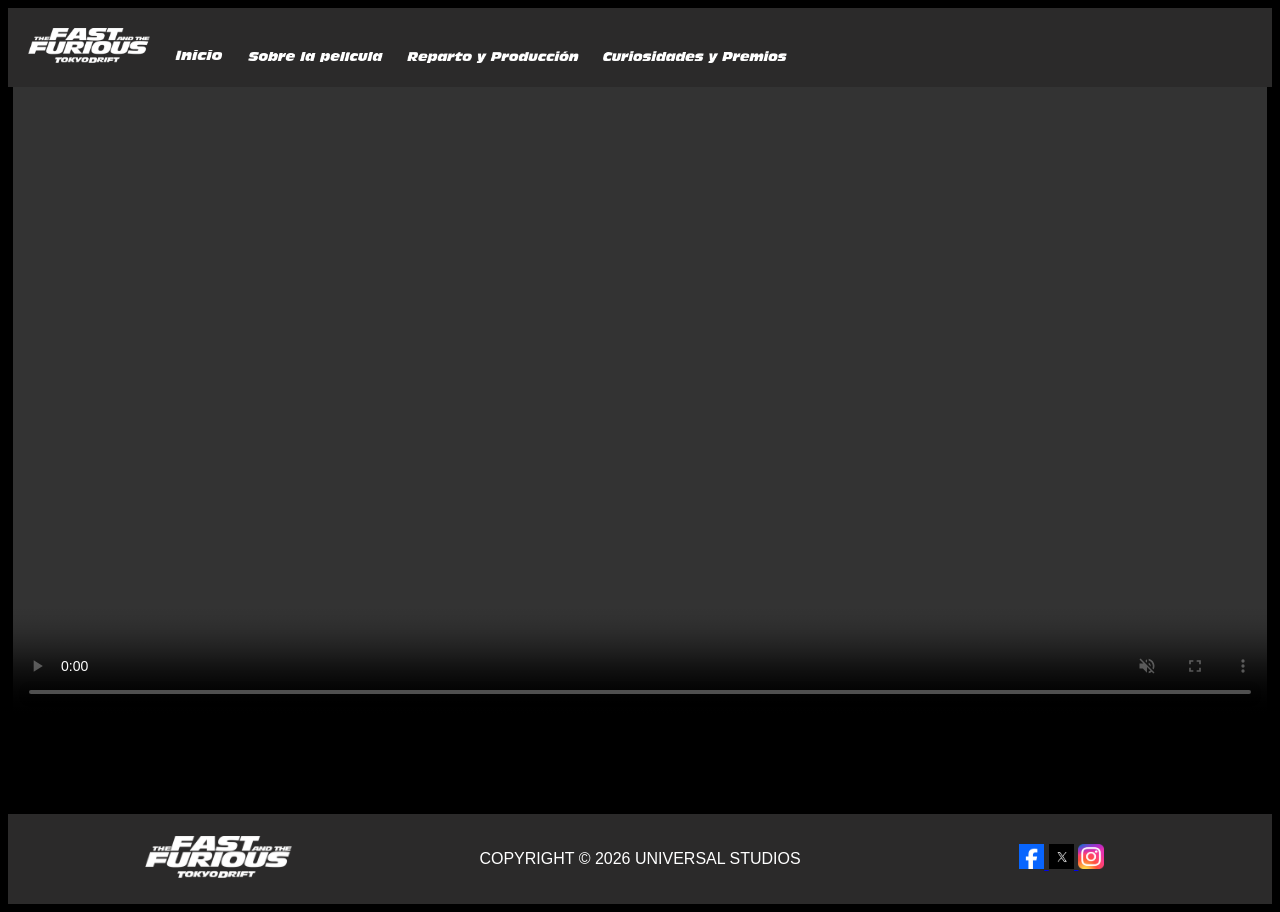
==== index.html @ ff56fbdf "Update index.html" ====
<!DOCTYPE html>
<html lang="en">
<head>
    <meta charset="UTF-8">
    <meta name="viewport" content="width=device-width, initial-scale=1.0">
    <title>Inicio</title>
    <link rel="stylesheet" href="./recursos/estilos/general.css">
    <link rel="icon" href="./recursos/imagenes/FaviconFF.png" sizes="32x32">
</head>
<body>     
    <header>
        <nav>
            <a href="./index.html"><img src="./recursos/imagenes/logo.png"   width="10%" alt="logo"></a> 
            <a href="./index.html"><img src="./recursos/imagenes/Inicio.png" class="margenMenu" width="4%" alt="Inicio"></a>
            <a href="./recursos/paginas/informacion.html"><img src="./recursos/imagenes/Sobre la pelicula.png" class="margenMenu1" width="11%" alt="Sobre la pelicula"></a>
            <a href="./recursos/paginas/repartoyproduccion.html"><img src="./recursos/imagenes/Reparto y Produccion.png" class="margenMenu2" width="14%" alt="Sobre la pelicula"></a>
            <a href="./recursos/paginas/curiosidadesypremios.htm"><img src="./recursos/imagenes/Curiosidades y Premios.png" width="15%" class="margenMenu2" alt="Curiosidades y Premios"></a>
        </nav>
    </header>
    <main>
        <article>
            <video width="95%" class="margenVideo" controls autoplay muted loop><source src="./recursos/videos/Trailer.mp4" type="video/mp4">Tu navegador no soporta la etiqueta de video.</video>
        </article>
        <div class="player">
        <iframe 
            src="https://open.spotify.com/embed/album/4SJhZBuuLYlwUJGxWf8Pj0" 
            width="300vh" 
            height="100vh" 
            frameborder="0" 
            allowtransparency="true" 
            allow="encrypted-media">
        </iframe>
</div>
        
    </main>
    <footer>
        <section>
            <div> 
                <img src="./recursos/imagenes/logo.png" width="35%" alt="logo">
            </div>
            <div>
                <p>COPYRIGHT © 2026 UNIVERSAL STUDIOS</p>
            </div>
            <div>
                <a href="https://www.facebook.com/RapidoYFurioso.AR/?ref=bookmarks" target="_blank">  <img src="./recursos/imagenes/Facebook.jpg"  width="6%" alt="facebook"> </a> 
                <a href="https://x.com/TheFastSaga" target="_blank">  <img src="./recursos/imagenes/X.jpg" width="6%" alt="X"> </a> 
                <a href="https://www.instagram.com/thefastsaga/?hl=es-la" target="_blank">  <img src="./recursos/imagenes/Instagram.png"  width="6%" alt="Instragram"> </a> 
            </div>  
        </section>
    </footer>
</body>
</html>
---- recursos/estilos/general.css ----
*{
    padding: 0;
    box-sizing: border-box;
}

body{
    background-color: black;
    color: white;
    font-family: "Archivo Black", sans-serif;
    font-weight: 400;
    font-style: normal; 
}

.texto{
    font-family: "Archivo Black", sans-serif;
    font-weight: 400;
    font-style: normal;
}

header{
    background-color: rgb(43, 42, 42);
    color: white;
    padding: 20px;               /* Espaciado arriba y abajo */
}

footer{
    background-color: rgb(43, 42, 42);
    color: white;
    margin-top: 100px;

}

.rojo{                          /* Color rojo */
    background-color: black;
    color: red;
}

.centro{                        /* Alinea centro */
    text-align: center;
}

section {
    text-align: center; 
    display: flex;
      
}

main {
    padding: 0 5px;
}

.margenVideo {
    display: flex;
    justify-content: center;      /* Centra horizontalmente */
    align-items: center;          /* Centra verticalmente (opcional) */
    width: 100%;                  /* Asegura que ocupe todo el ancho disponible */
}

.margenMenu{                      /* Margenes menu*/          
    margin-bottom: 3px;
    margin-left: 20px;
}

.margenMenu1{
    margin-bottom: 1px;
    margin-left: 20px;
}

.margenMenu2{
    margin-left: 20px;
}

.margenRedes{
    margin: auto;
}

footer section {
    display: flex;                  /* Activa el modo flexible */
    justify-content: space-between; /* Distribuye los elementos con el mismo espacio entre si */
    align-items: center;            /* Alinea en el centro */
    width: 100%;                    /* Para que ocupe todo el ancho */
    padding: 20px 0;                /* Espaciado solo arriba y abajo */
}

footer section div {
    flex: 1;                        /* Hace que cada div ocupe el mismo espacio */
    text-align: center;             /* Centra dentro de cada div */
}


a:hover{
    filter: drop-shadow(0 0 10px rgb(255, 255, 255));
}

.player {
  position: fixed;
  top: 10px;       /* arriba */
  right: 10px;     /* derecha */
  z-index: 9999;   /* siempre por encima */
}

body.centro {
    background-color: black;
    display: flex;
    flex-direction: column; 
    align-items: center;    
    justify-content: center; 
    text-align: center;
    gap: 15px;
}
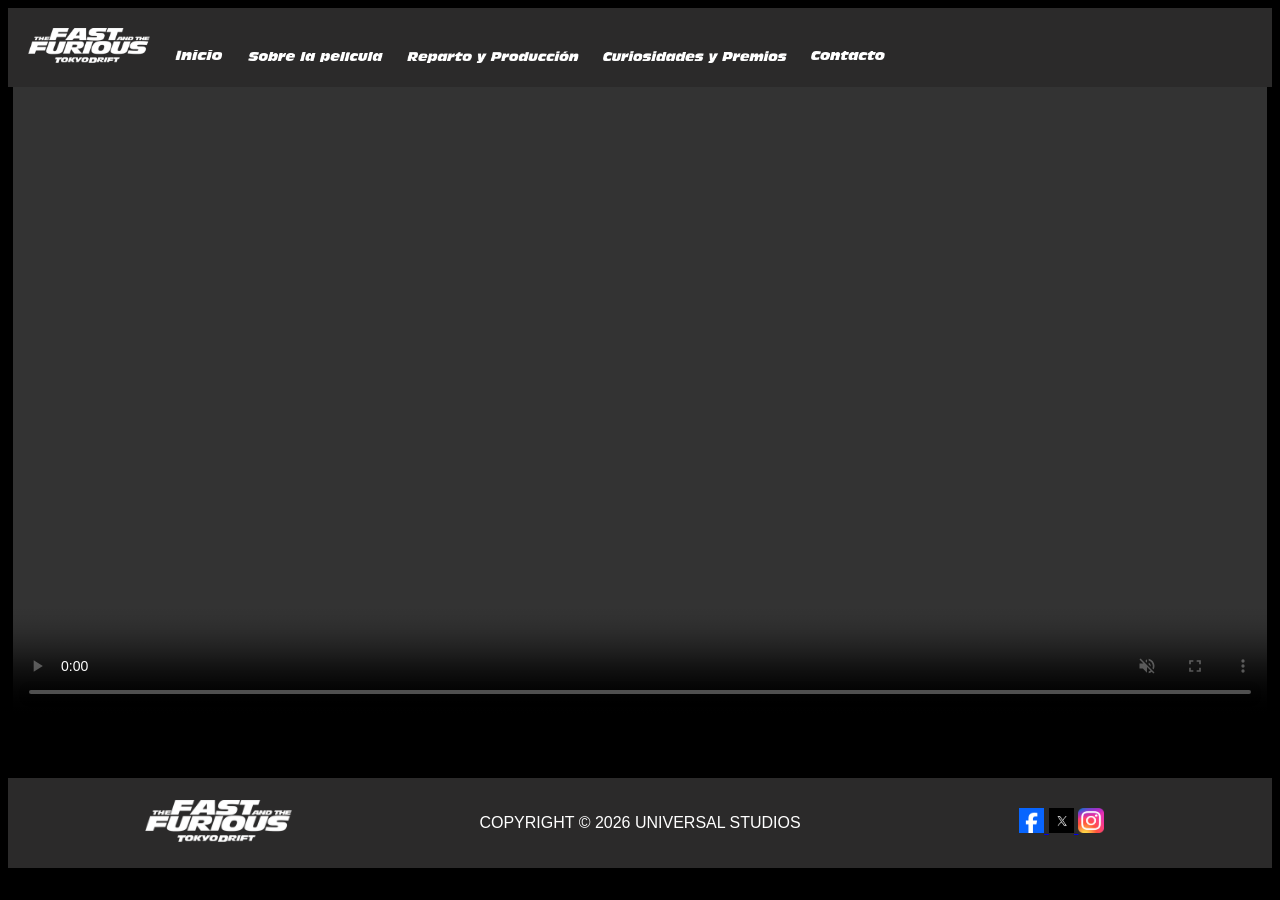
==== commit dba63007: "Formulario de contacto" ====
--- a/index.html
+++ b/index.html
@@ -14,24 +14,14 @@
             <a href="./index.html"><img src="./recursos/imagenes/Inicio.png" class="margenMenu" width="4%" alt="Inicio"></a>
             <a href="./recursos/paginas/informacion.html"><img src="./recursos/imagenes/Sobre la pelicula.png" class="margenMenu1" width="11%" alt="Sobre la pelicula"></a>
             <a href="./recursos/paginas/repartoyproduccion.html"><img src="./recursos/imagenes/Reparto y Produccion.png" class="margenMenu2" width="14%" alt="Sobre la pelicula"></a>
-            <a href="./recursos/paginas/curiosidadesypremios.htm"><img src="./recursos/imagenes/Curiosidades y Premios.png" width="15%" class="margenMenu2" alt="Curiosidades y Premios"></a>
+            <a href="./recursos/paginas/curiosidadesypremios.html"><img src="./recursos/imagenes/Curiosidades y Premios.png" width="15%" class="margenMenu2" alt="Curiosidades y Premios"></a>
+            <a href="./recursos/paginas/form.html"><img src="./recursos/imagenes/Contacto.png" width="6%" class="margenMenu" alt="Curiosidades y Premios"></a>
         </nav>
     </header>
     <main>
         <article>
             <video width="95%" class="margenVideo" controls autoplay muted loop><source src="./recursos/videos/Trailer.mp4" type="video/mp4">Tu navegador no soporta la etiqueta de video.</video>
-        </article>
-        <div class="player">
-        <iframe 
-            src="https://open.spotify.com/embed/album/4SJhZBuuLYlwUJGxWf8Pj0" 
-            width="300vh" 
-            height="100vh" 
-            frameborder="0" 
-            allowtransparency="true" 
-            allow="encrypted-media">
-        </iframe>
-</div>
-        
+        </article>  
     </main>
     <footer>
         <section>
--- a/recursos/estilos/general.css
+++ b/recursos/estilos/general.css
@@ -26,7 +26,7 @@
 footer{
     background-color: rgb(43, 42, 42);
     color: white;
-    margin-top: 100px;
+    margin-top: 5vw;
 
 }
 
@@ -92,13 +92,6 @@
     filter: drop-shadow(0 0 10px rgb(255, 255, 255));
 }
 
-.player {
-  position: fixed;
-  top: 10px;       /* arriba */
-  right: 10px;     /* derecha */
-  z-index: 9999;   /* siempre por encima */
-}
-
 body.centro {
     background-color: black;
     display: flex;
@@ -107,4 +100,14 @@
     justify-content: center; 
     text-align: center;
     gap: 15px;
+}
+
+form {
+    padding-top: 2vh;
+    align-items: center;    
+    justify-content: center; 
+    text-align: center;
+    display: flex;
+    flex-direction: column;
+    gap: 15px;
 }
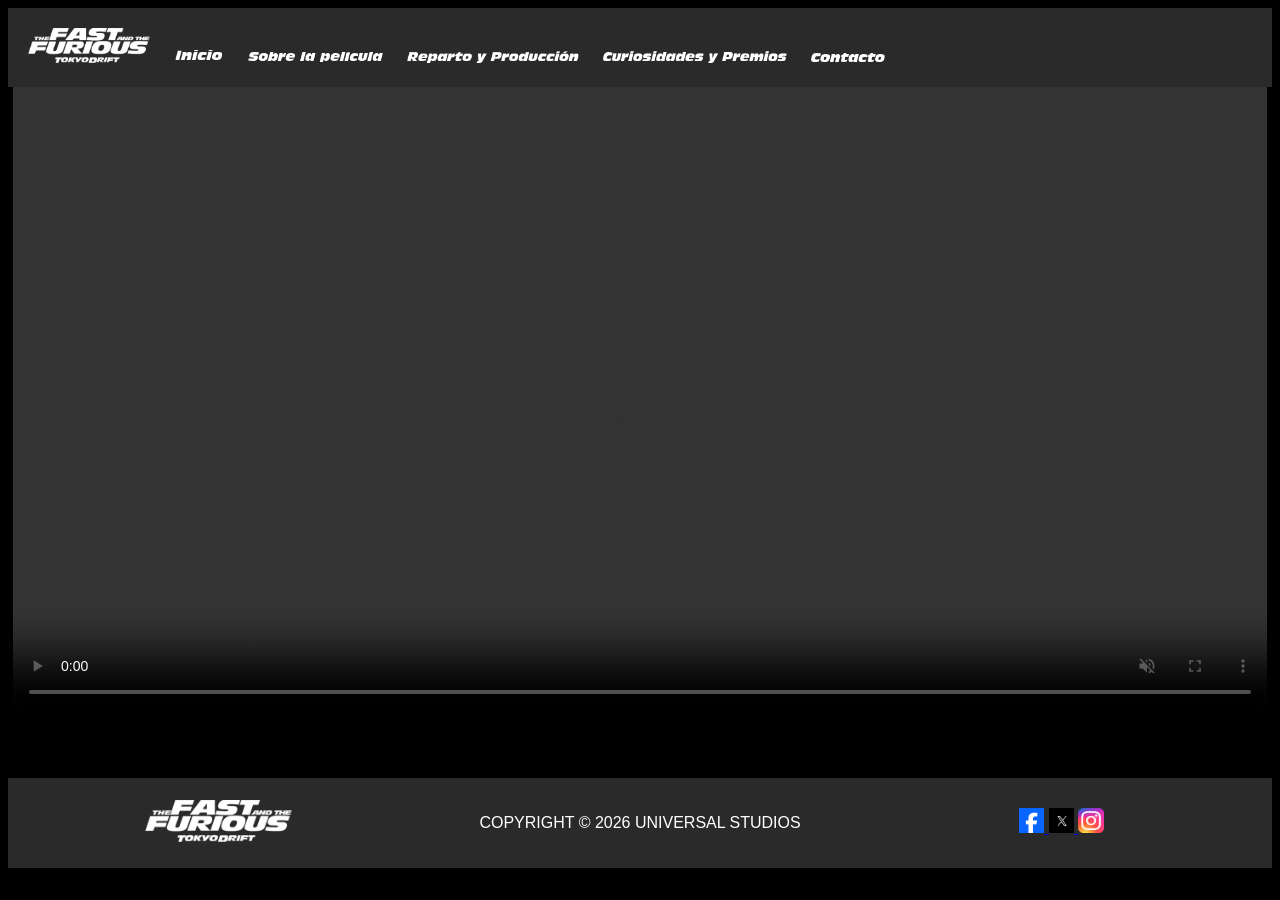
==== commit 3dc9a376: "Cambio estilos" ====
--- a/index.html
+++ b/index.html
@@ -5,6 +5,7 @@
     <meta name="viewport" content="width=device-width, initial-scale=1.0">
     <title>Inicio</title>
     <link rel="stylesheet" href="./recursos/estilos/general.css">
+    <link rel="stylesheet" href="./recursos/estilos/index.css">
     <link rel="icon" href="./recursos/imagenes/FaviconFF.png" sizes="32x32">
 </head>
 <body>     
@@ -15,7 +16,7 @@
             <a href="./recursos/paginas/informacion.html"><img src="./recursos/imagenes/Sobre la pelicula.png" class="margenMenu1" width="11%" alt="Sobre la pelicula"></a>
             <a href="./recursos/paginas/repartoyproduccion.html"><img src="./recursos/imagenes/Reparto y Produccion.png" class="margenMenu2" width="14%" alt="Sobre la pelicula"></a>
             <a href="./recursos/paginas/curiosidadesypremios.html"><img src="./recursos/imagenes/Curiosidades y Premios.png" width="15%" class="margenMenu2" alt="Curiosidades y Premios"></a>
-            <a href="./recursos/paginas/form.html"><img src="./recursos/imagenes/Contacto.png" width="6%" class="margenMenu" alt="Curiosidades y Premios"></a>
+            <a href="./recursos/paginas/form.html"><img src="./recursos/imagenes/Contacto.png" width="6%" class="margenMenu1" alt="Contacto"></a>
         </nav>
     </header>
     <main>
--- a/recursos/estilos/general.css
+++ b/recursos/estilos/general.css
@@ -1,41 +1,33 @@
 *{
     padding: 0;
-    box-sizing: border-box;
+    box-sizing: border-box;                 
 }
 
 body{
     background-color: black;
     color: white;
     font-family: "Archivo Black", sans-serif;
-    font-weight: 400;
-    font-style: normal; 
 }
 
-.texto{
-    font-family: "Archivo Black", sans-serif;
-    font-weight: 400;
-    font-style: normal;
+header, footer{
+    background-color: rgb(43, 42, 42);
+    color: white;               
 }
 
 header{
-    background-color: rgb(43, 42, 42);
-    color: white;
-    padding: 20px;               /* Espaciado arriba y abajo */
+    padding: 20px; 
 }
 
 footer{
-    background-color: rgb(43, 42, 42);
-    color: white;
     margin-top: 5vw;
-
 }
 
-.rojo{                          /* Color rojo */
+.rojo{                         
     background-color: black;
     color: red;
 }
 
-.centro{                        /* Alinea centro */
+.centro{                        
     text-align: center;
 }
 
@@ -49,14 +41,7 @@
     padding: 0 5px;
 }
 
-.margenVideo {
-    display: flex;
-    justify-content: center;      /* Centra horizontalmente */
-    align-items: center;          /* Centra verticalmente (opcional) */
-    width: 100%;                  /* Asegura que ocupe todo el ancho disponible */
-}
-
-.margenMenu{                      /* Margenes menu*/          
+.margenMenu{                               
     margin-bottom: 3px;
     margin-left: 20px;
 }
@@ -75,39 +60,21 @@
 }
 
 footer section {
-    display: flex;                  /* Activa el modo flexible */
-    justify-content: space-between; /* Distribuye los elementos con el mismo espacio entre si */
-    align-items: center;            /* Alinea en el centro */
-    width: 100%;                    /* Para que ocupe todo el ancho */
-    padding: 20px 0;                /* Espaciado solo arriba y abajo */
+    display: flex;                  
+    justify-content: space-between; 
+    align-items: center;            
+    width: 100%;                    
+    padding: 20px 0;                
 }
 
 footer section div {
-    flex: 1;                        /* Hace que cada div ocupe el mismo espacio */
-    text-align: center;             /* Centra dentro de cada div */
+    flex: 1;                        
+    text-align: center;             
 }
-
 
 a:hover{
     filter: drop-shadow(0 0 10px rgb(255, 255, 255));
 }
 
-body.centro {
-    background-color: black;
-    display: flex;
-    flex-direction: column; 
-    align-items: center;    
-    justify-content: center; 
-    text-align: center;
-    gap: 15px;
-}
 
-form {
-    padding-top: 2vh;
-    align-items: center;    
-    justify-content: center; 
-    text-align: center;
-    display: flex;
-    flex-direction: column;
-    gap: 15px;
-}+
--- a/recursos/estilos/index.css
+++ b/recursos/estilos/index.css
@@ -0,0 +1,6 @@
+.margenVideo {
+    display: flex;
+    justify-content: center;
+    align-items: center;
+    width: 100%;
+}
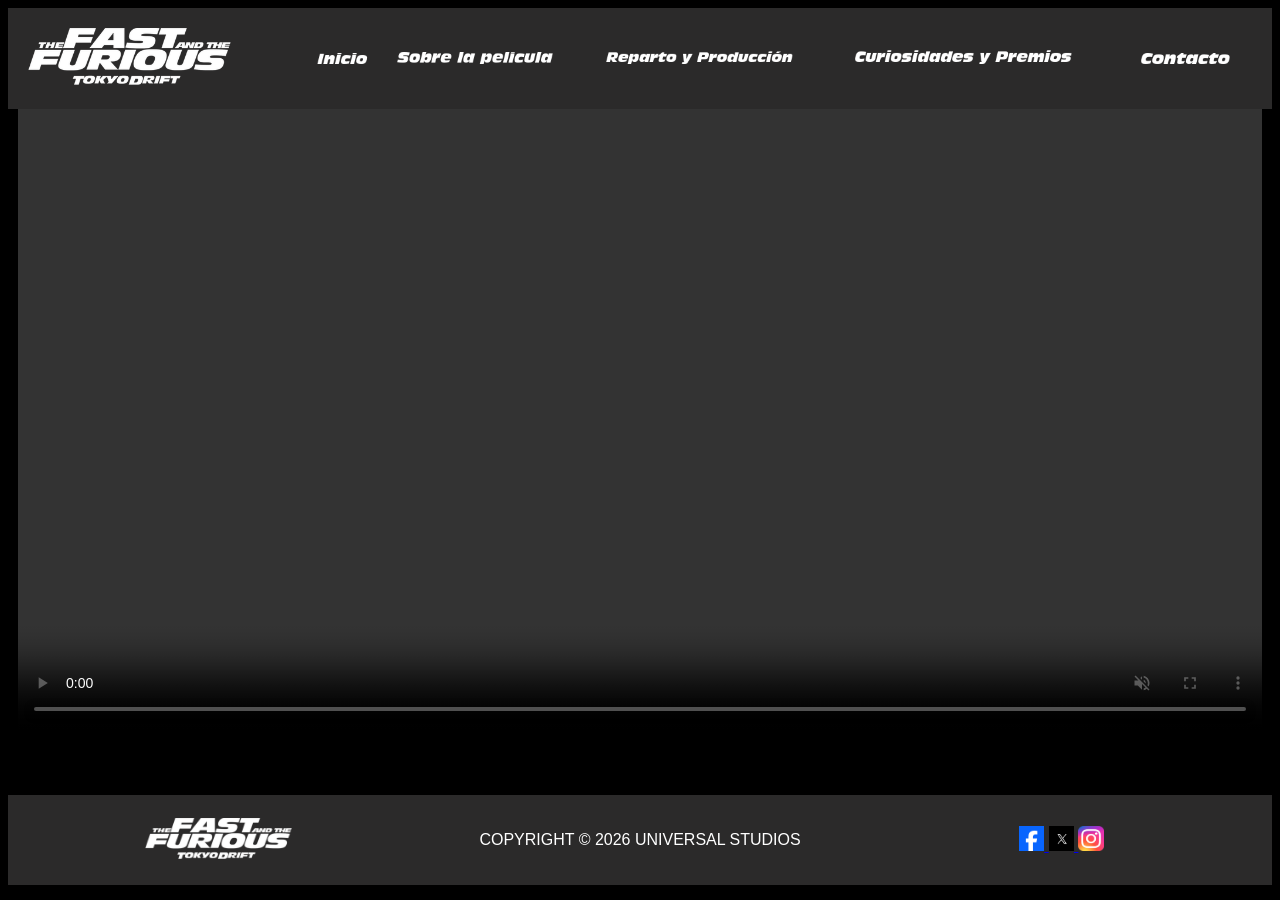
==== commit ed2dbf60: "Menu Hamburguesa" ====
--- a/index.html
+++ b/index.html
@@ -10,13 +10,17 @@
 </head>
 <body>     
     <header>
-        <nav>
-            <a href="./index.html"><img src="./recursos/imagenes/logo.png"   width="10%" alt="logo"></a> 
-            <a href="./index.html"><img src="./recursos/imagenes/Inicio.png" class="margenMenu" width="4%" alt="Inicio"></a>
-            <a href="./recursos/paginas/informacion.html"><img src="./recursos/imagenes/Sobre la pelicula.png" class="margenMenu1" width="11%" alt="Sobre la pelicula"></a>
-            <a href="./recursos/paginas/repartoyproduccion.html"><img src="./recursos/imagenes/Reparto y Produccion.png" class="margenMenu2" width="14%" alt="Sobre la pelicula"></a>
-            <a href="./recursos/paginas/curiosidadesypremios.html"><img src="./recursos/imagenes/Curiosidades y Premios.png" width="15%" class="margenMenu2" alt="Curiosidades y Premios"></a>
-            <a href="./recursos/paginas/form.html"><img src="./recursos/imagenes/Contacto.png" width="6%" class="margenMenu1" alt="Contacto"></a>
+        <nav class="nav">
+            <a href="./index.html"><img src="./recursos/imagenes/logo.png" class="logo" alt="logo"></a>
+            <input type="checkbox" id="menu-toggle">
+            <label for="menu-toggle" class="menu-icon">☰</label>
+            <div class="nav-links">
+                <a href="./index.html"><img src="./recursos/imagenes/Inicio.png" alt=""></a>
+                <a href="./recursos/paginas/informacion.html"><img src="./recursos/imagenes/Sobre la pelicula.png" alt=""></a>
+                <a href="./recursos/paginas/repartoyproduccion.html"><img src="./recursos/imagenes/Reparto y Produccion.png" alt=""></a>
+                <a href="./recursos/paginas/curiosidadesypremios.html"><img src="./recursos/imagenes/Curiosidades y Premios.png" alt=""></a>
+                <a href="./recursos/paginas/form.html"><img src="./recursos/imagenes/Contacto.png" alt=""></a>
+            </div>
         </nav>
     </header>
     <main>
--- a/recursos/estilos/general.css
+++ b/recursos/estilos/general.css
@@ -38,7 +38,7 @@
 }
 
 main {
-    padding: 0 5px;
+    padding: 0 10px;
 }
 
 .margenMenu{                               
@@ -76,5 +76,87 @@
     filter: drop-shadow(0 0 10px rgb(255, 255, 255));
 }
 
+/*MENU Hamburguesa*/
+
+.nav {
+    display: flex;
+    justify-content: space-between;
+    align-items: center;
+}
+
+.logo {
+    width: 70%;
+}
+
+#menu-toggle {
+    display: none;
+}
+
+.menu-icon {
+    display: none;
+    font-size: 30px;
+    cursor: pointer;
+}
+
+.nav-links {
+    display: flex;
+    gap: 15px;
+}
+
+.nav-links img {
+    width: 80%;
+}
+
+@media (min-width: 350px) and (max-width: 940px) {
+
+main section img {
+width: 40%;
+height: auto;
+justify-content: center;
+align-items: center;
+}
+
+header {
+    padding: 20px;
+}
+
+footer section div {
+    flex: 1;
+}
+
+section {
+    display: flex;
+    flex-direction: column; 
+    flex-wrap: wrap; 
+    text-align: center;
+    gap: 10px;
+}
+
+.menu-icon {
+    display: block;
+}
+
+.nav-links {
+    display: none;
+    flex-direction: column;
+    position: absolute;
+    top: 60px;
+    left: 0;
+    width: 100%;
+    background: black;
+    text-align: center;
+    padding: 20px 0;
+}
+
+#menu-toggle:checked ~ .nav-links {
+    display: flex;
+}
+
+.nav-links img {
+    width: 30%;
+    margin: 10px 0;
+}
+
+}
 
 
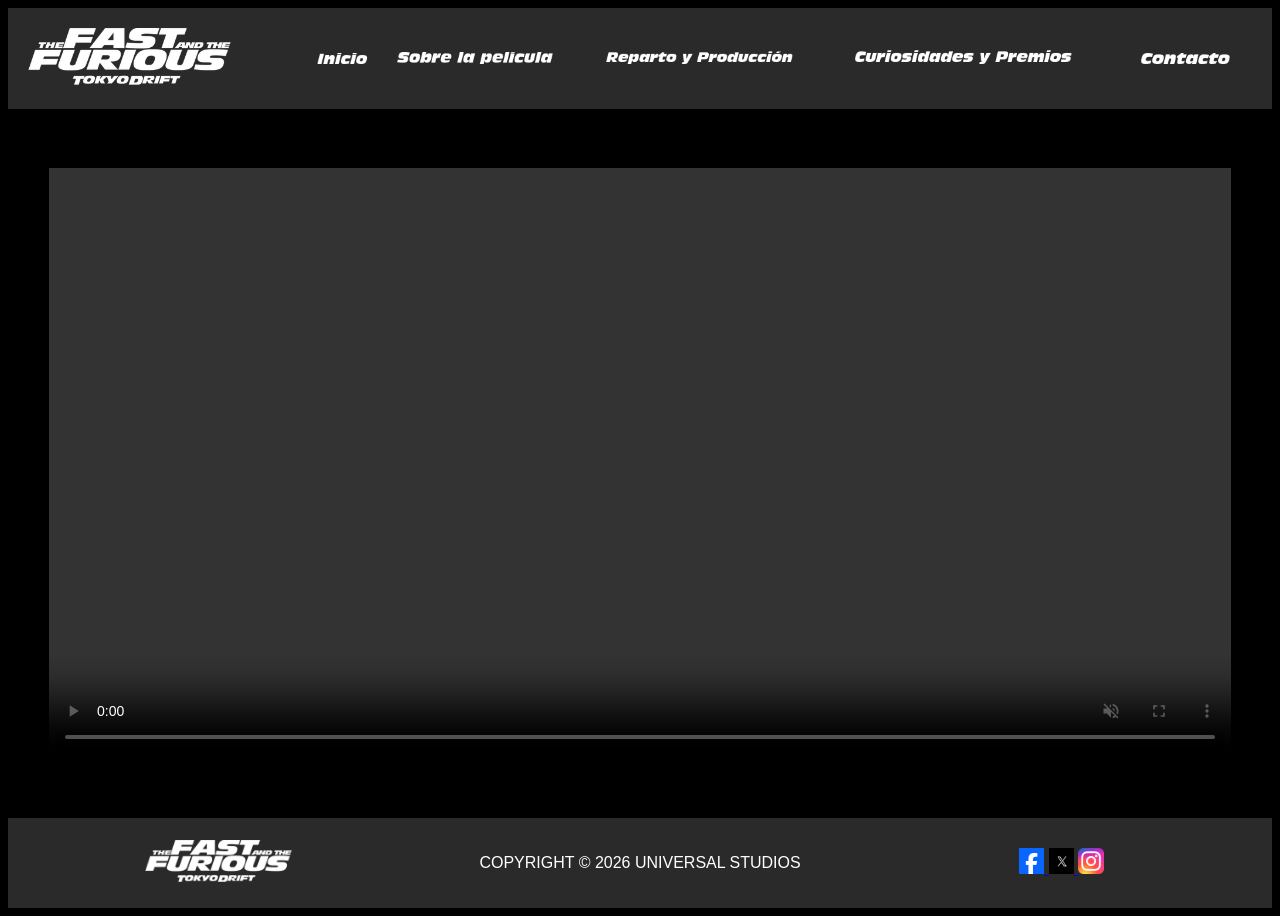
==== commit c844cb81: "Centrado de contenido" ====
--- a/index.html
+++ b/index.html
@@ -15,17 +15,17 @@
             <input type="checkbox" id="menu-toggle">
             <label for="menu-toggle" class="menu-icon">☰</label>
             <div class="nav-links">
-                <a href="./index.html"><img src="./recursos/imagenes/Inicio.png" alt=""></a>
-                <a href="./recursos/paginas/informacion.html"><img src="./recursos/imagenes/Sobre la pelicula.png" alt=""></a>
-                <a href="./recursos/paginas/repartoyproduccion.html"><img src="./recursos/imagenes/Reparto y Produccion.png" alt=""></a>
-                <a href="./recursos/paginas/curiosidadesypremios.html"><img src="./recursos/imagenes/Curiosidades y Premios.png" alt=""></a>
-                <a href="./recursos/paginas/form.html"><img src="./recursos/imagenes/Contacto.png" alt=""></a>
+                <a href="./index.html"><img src="./recursos/imagenes/Inicio.png" alt="Inicio"></a>
+                <a href="./recursos/paginas/informacion.html"><img src="./recursos/imagenes/Sobre la pelicula.png" alt="Sobre la pelicula"></a>
+                <a href="./recursos/paginas/repartoyproduccion.html"><img src="./recursos/imagenes/Reparto y Produccion.png" alt="Reparto y Produccion"></a>
+                <a href="./recursos/paginas/curiosidadesypremios.html"><img src="./recursos/imagenes/Curiosidades y Premios.png" alt="Curiosidades y Premios"></a>
+                <a href="./recursos/paginas/form.html"><img src="./recursos/imagenes/Contacto.png" alt="Contacto"></a>
             </div>
         </nav>
     </header>
     <main>
         <article>
-            <video width="95%" class="margenVideo" controls autoplay muted loop><source src="./recursos/videos/Trailer.mp4" type="video/mp4">Tu navegador no soporta la etiqueta de video.</video>
+            <video width="95%" controls autoplay muted loop><source src="./recursos/videos/Trailer.mp4" type="video/mp4">Tu navegador no soporta la etiqueta de video.</video>
         </article>  
     </main>
     <footer>
--- a/recursos/estilos/general.css
+++ b/recursos/estilos/general.css
@@ -74,6 +74,13 @@
 
 a:hover{
     filter: drop-shadow(0 0 10px rgb(255, 255, 255));
+}
+
+.centroFrame { 
+    display: flex; 
+    justify-content: center; 
+    align-items: center; 
+    width: 100%; 
 }
 
 /*MENU Hamburguesa*/
@@ -157,6 +164,17 @@
     margin: 10px 0;
 }
 
+main {
+    flex: auto;
+}
+
+body {
+    display: flex;
+    flex-direction: column;
+    min-height: 100vh;
 }
 
 
+}
+
+
--- a/recursos/estilos/index.css
+++ b/recursos/estilos/index.css
@@ -1,6 +1,29 @@
-.margenVideo {
-    display: flex;
-    justify-content: center;
-    align-items: center;
-    width: 100%;
-}+body{
+    min-height:100vh;
+    display:flex;
+    flex-direction:column;
+}
+
+main{
+    flex:1;
+    display:flex;
+    justify-content:center;
+    align-items:center;
+}
+
+article{
+    width:100%;
+    display:flex;
+    justify-content:center;
+    align-items:center;
+}
+
+video{
+    width:95%;
+    height:auto;
+}
+
+footer{
+    margin-top:0;
+}
+
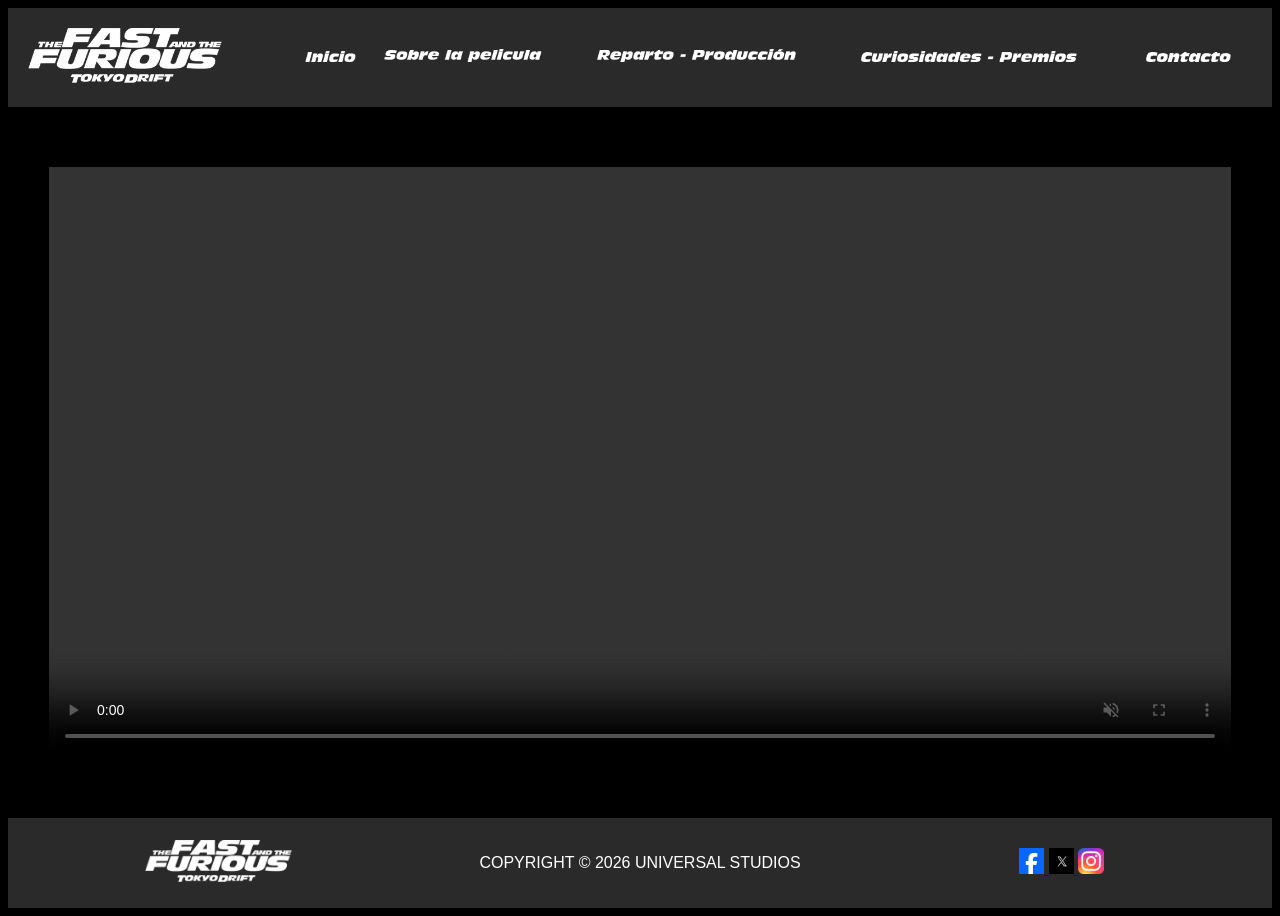
==== commit bacc2839: "Cambios imagen nav" ====
--- a/index.html
+++ b/index.html
@@ -16,7 +16,7 @@
             <label for="menu-toggle" class="menu-icon">☰</label>
             <div class="nav-links">
                 <a href="./index.html"><img src="./recursos/imagenes/Inicio.png" alt="Inicio"></a>
-                <a href="./recursos/paginas/informacion.html"><img src="./recursos/imagenes/Sobre la pelicula.png" alt="Sobre la pelicula"></a>
+                <a href="./recursos/paginas/informacion.html"><img src="./recursos/imagenes/Sobre la pelicula.png"  alt="Sobre la pelicula"></a>
                 <a href="./recursos/paginas/repartoyproduccion.html"><img src="./recursos/imagenes/Reparto y Produccion.png" alt="Reparto y Produccion"></a>
                 <a href="./recursos/paginas/curiosidadesypremios.html"><img src="./recursos/imagenes/Curiosidades y Premios.png" alt="Curiosidades y Premios"></a>
                 <a href="./recursos/paginas/form.html"><img src="./recursos/imagenes/Contacto.png" alt="Contacto"></a>
--- a/recursos/estilos/general.css
+++ b/recursos/estilos/general.css
@@ -39,20 +39,6 @@
 
 main {
     padding: 0 10px;
-}
-
-.margenMenu{                               
-    margin-bottom: 3px;
-    margin-left: 20px;
-}
-
-.margenMenu1{
-    margin-bottom: 1px;
-    margin-left: 20px;
-}
-
-.margenMenu2{
-    margin-left: 20px;
 }
 
 .margenRedes{
@@ -147,10 +133,10 @@
     display: none;
     flex-direction: column;
     position: absolute;
-    top: 60px;
+    top: 110px;
     left: 0;
     width: 100%;
-    background: black;
+    background:  rgb(43, 42, 42);
     text-align: center;
     padding: 20px 0;
 }
@@ -159,9 +145,9 @@
     display: flex;
 }
 
-.nav-links img {
-    width: 30%;
-    margin: 10px 0;
+.nav-links img{
+    height: 100%;
+    width: auto;
 }
 
 main {
@@ -174,7 +160,5 @@
     min-height: 100vh;
 }
 
-
 }
 
-
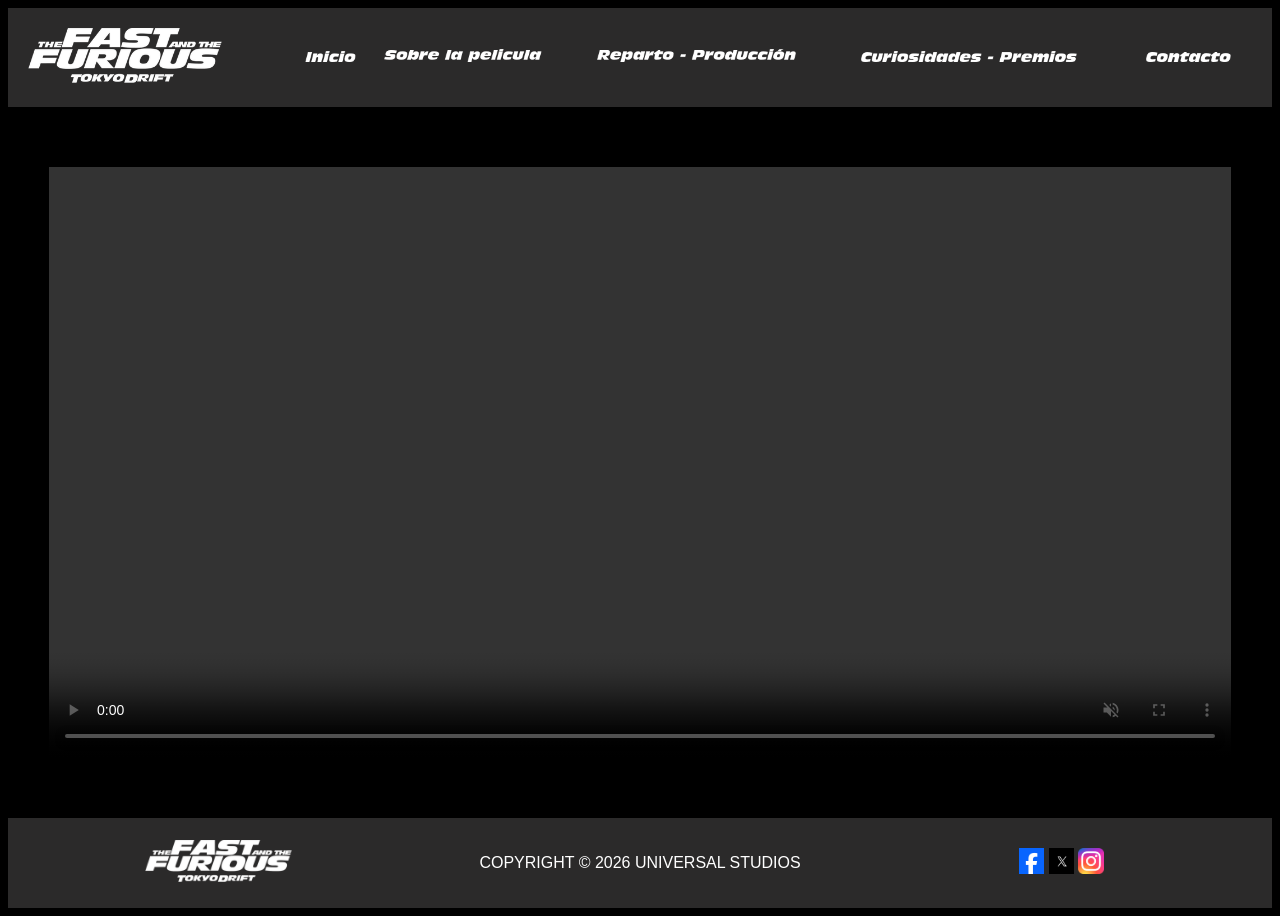
==== commit 4c634268: "Subrayado enlance Correccion" ====
--- a/index.html
+++ b/index.html
@@ -36,7 +36,7 @@
             <div>
                 <p>COPYRIGHT © 2026 UNIVERSAL STUDIOS</p>
             </div>
-            <div>
+            <div class="redes">
                 <a href="https://www.facebook.com/RapidoYFurioso.AR/?ref=bookmarks" target="_blank">  <img src="./recursos/imagenes/Facebook.jpg"  width="6%" alt="facebook"> </a> 
                 <a href="https://x.com/TheFastSaga" target="_blank">  <img src="./recursos/imagenes/X.jpg" width="6%" alt="X"> </a> 
                 <a href="https://www.instagram.com/thefastsaga/?hl=es-la" target="_blank">  <img src="./recursos/imagenes/Instagram.png"  width="6%" alt="Instragram"> </a> 
--- a/recursos/estilos/general.css
+++ b/recursos/estilos/general.css
@@ -20,6 +20,11 @@
 
 footer{
     margin-top: 5vw;
+}
+
+.redes a{
+    text-decoration: none;
+    border: none;
 }
 
 .rojo{                         
